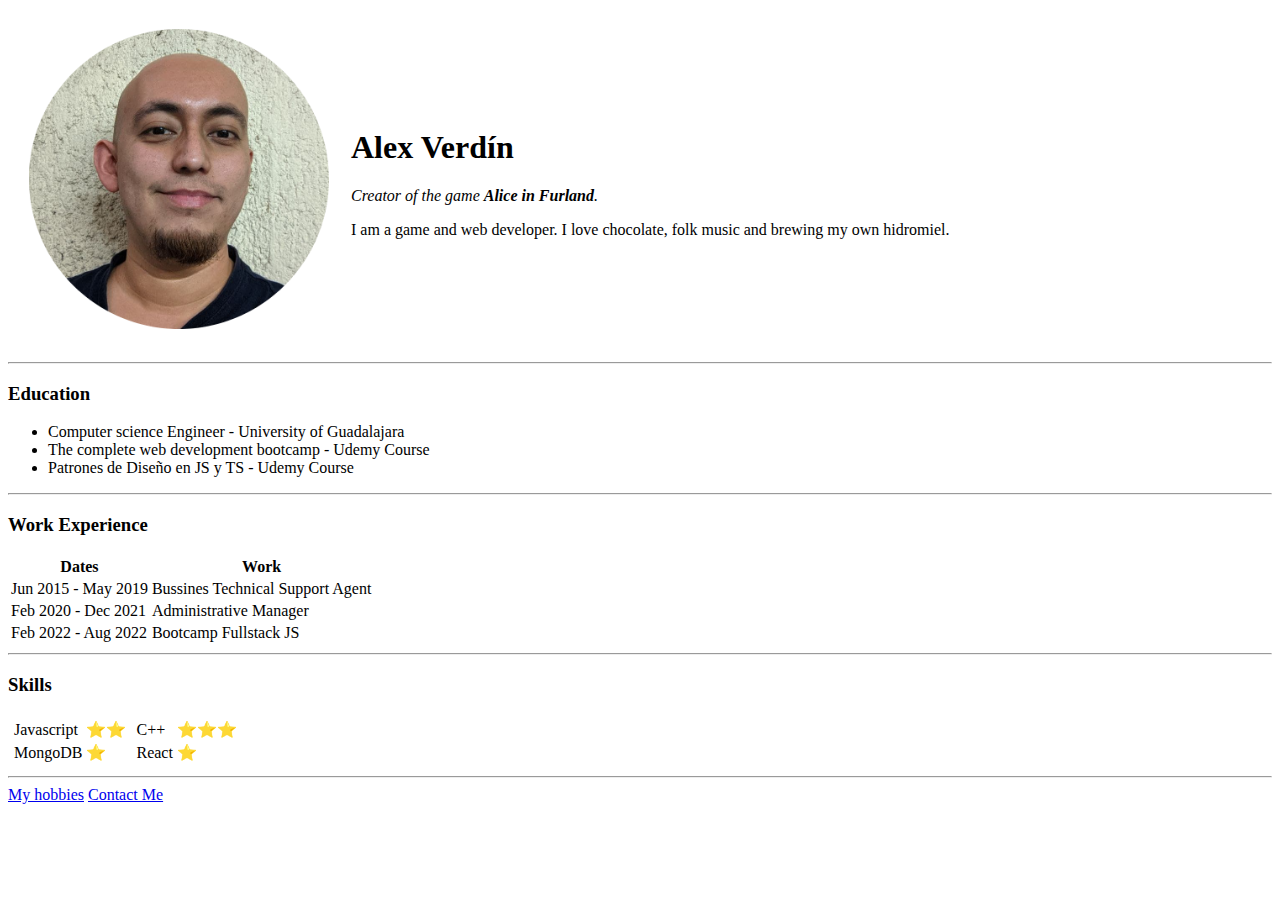
==== index.html @ 99dfacc3 "first commit" ====
<!DOCTYPE html>
<html lang="en">
<head>
    <meta charset="UTF-8">
    <meta http-equiv="X-UA-Compatible" content="IE=edge">
    <meta name="viewport" content="width=device-width, initial-scale=1.0">
    <title>My first webpage 🐺</title>
</head>
<body>
    <table cellspacing="20">
        <tr>
            <td><img src="./logo-circled.png" alt="profile-picture" width="300" height="300"></td>
            <td>
                <h1>Alex Verdín</h1>
                <p><em>Creator of the game <strong>Alice in Furland</strong>.</em></p>
                <p>I am a game and web developer. I love chocolate, folk music and brewing my own hidromiel.</p>
            </td>
        </tr>
    </table>
    <hr>
    <h3>Education</h3>
                <ul>
                    <li>Computer science Engineer - University of Guadalajara</li>
                    <li>The complete web development bootcamp - Udemy Course</li>
                    <li>Patrones de Diseño en JS y TS - Udemy Course</li>
                </ul>
    
    <hr>
    <h3>Work Experience</h3>
    <table>
        <thead>
            <tr>
                <th>Dates</th>
                <th>Work</th>
            </tr>
        </thead>
        <tbody>
            <tr>
                <td>Jun 2015 - May 2019</td>
                <td>Bussines Technical Support Agent</td>
            </tr>
            <tr>
                <td>Feb 2020 - Dec 2021</td>
                <td>Administrative Manager</td>
            </tr>
            <tr>
                <td>Feb 2022 - Aug 2022</td>
                <td>Bootcamp Fullstack JS</td>
            </tr>
        </tbody>
        <tfoot>

        </tfoot>
    </table>
    <hr>
    <h3>Skills</h3>
    <table>
        <tr>
            <td>
                <table>
                    <tr>
                        <td>Javascript</td><td>⭐⭐</td>
                    </tr>
                    <tr>
                        <td>MongoDB</td><td>⭐</td>
                    </tr>
                </table>
            <td>
                <table>
                    <tr>
                        <td>C++</td><td>⭐⭐⭐</td>
                    </tr>
                    <tr>
                        <td>React</td><td>⭐</td>
                    </tr>
                </table>
            </td>
        </tr>        
    </table>
    <hr>
        <a href="./hobbies.html">My hobbies</a>
        <a href="./contact.html">Contact Me</a>
</body>
</html>
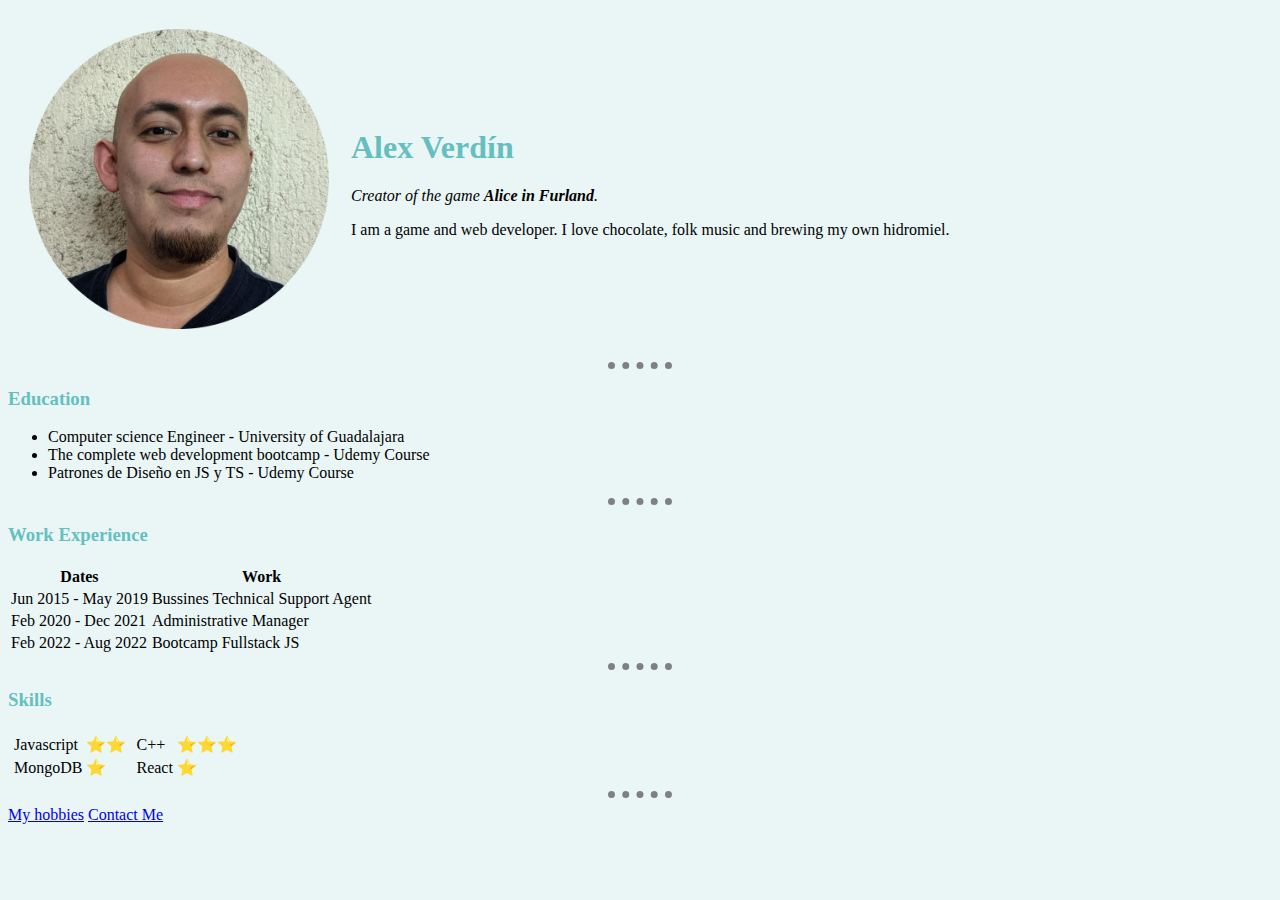
==== commit d1a5baa6: "added styles.css" ====
--- a/index.html
+++ b/index.html
@@ -5,6 +5,8 @@
     <meta http-equiv="X-UA-Compatible" content="IE=edge">
     <meta name="viewport" content="width=device-width, initial-scale=1.0">
     <title>My first webpage 🐺</title>
+    <link rel="stylesheet" href="./css/styles.css">
+
 </head>
 <body>
     <table cellspacing="20">
--- a/css/styles.css
+++ b/css/styles.css
@@ -0,0 +1,14 @@
+body{
+    background-color: #eaf6f6;
+}
+
+hr{
+    border-style: none;
+    border-top-style: dotted;
+    border-color: gray;
+    border-width: 7.5px;
+    width: 5%;
+}
+h1, h3{
+    color: #66bfbf
+}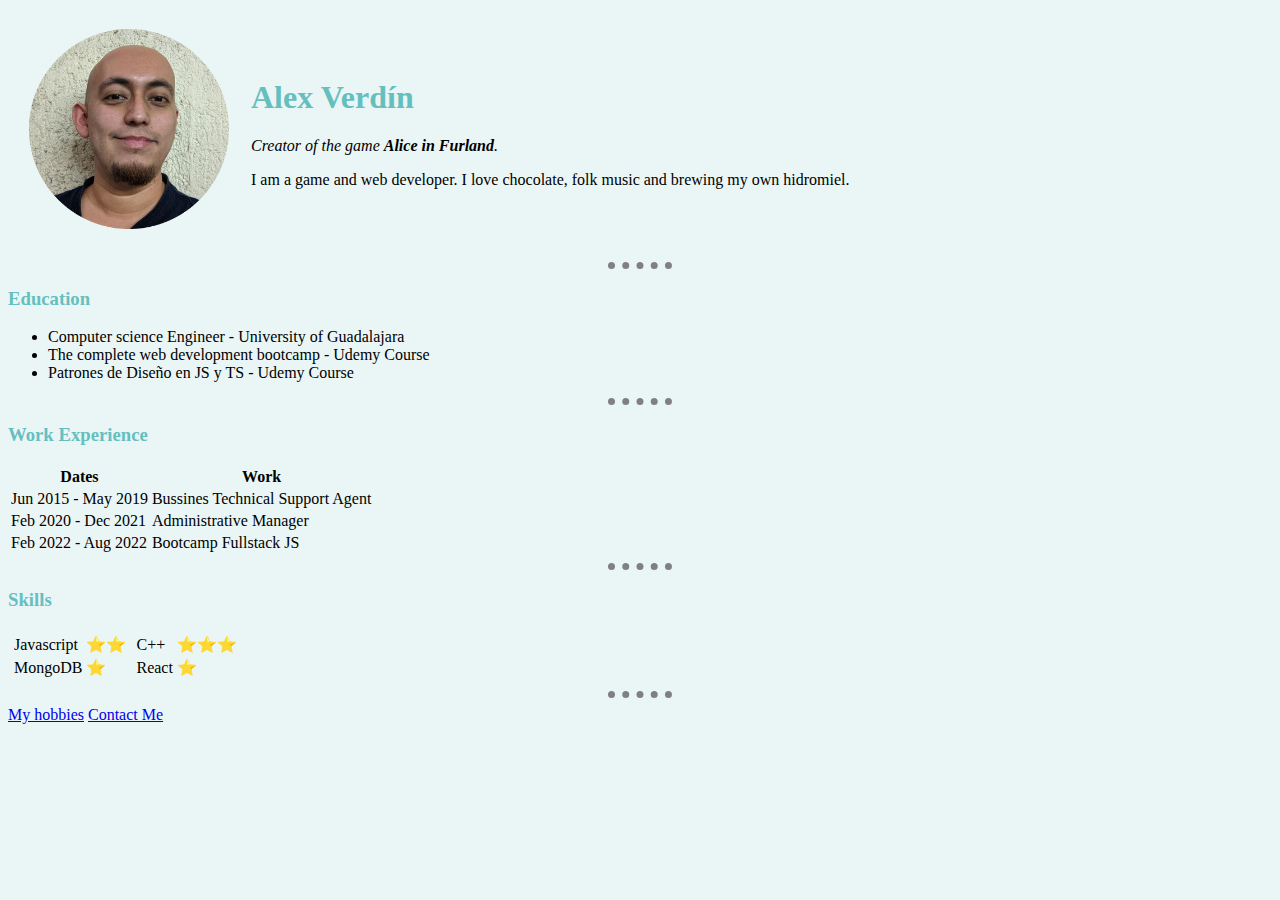
==== commit 0b17083c: "added style to all the webpage, also reorganized the image files" ====
--- a/index.html
+++ b/index.html
@@ -11,7 +11,7 @@
 <body>
     <table cellspacing="20">
         <tr>
-            <td><img src="./logo-circled.png" alt="profile-picture" width="300" height="300"></td>
+            <td><img src="./images/logo-circled.png" alt="profile-picture" width="200" height="200"></td>
             <td>
                 <h1>Alex Verdín</h1>
                 <p><em>Creator of the game <strong>Alice in Furland</strong>.</em></p>
